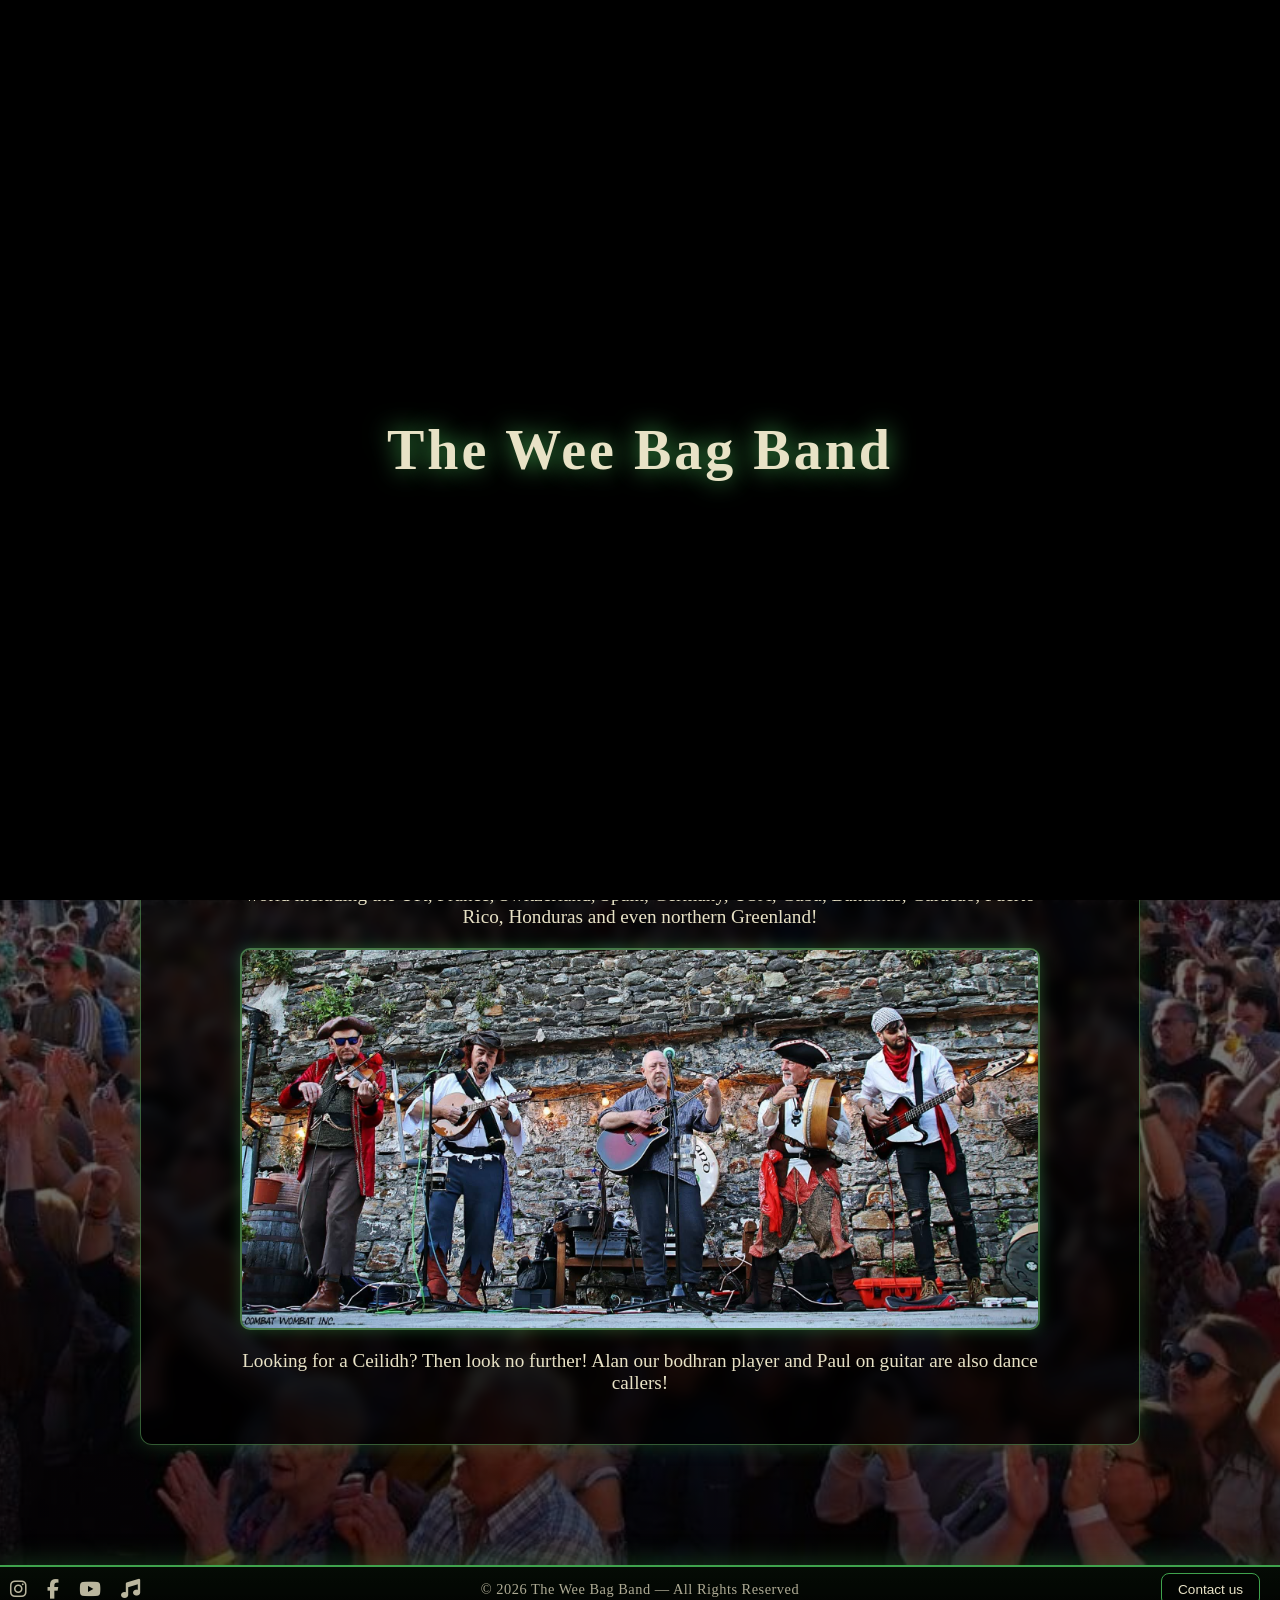
==== index.html @ 39d81d32 "Add files via upload" ====
<!DOCTYPE html>
<html lang="en">

<head>
    <meta charset="UTF-8" />
    <meta name="viewport" content="width=device-width, initial-scale=1.0" />
    <title>The Wee Bag Band</title>

    <link rel="stylesheet" href="style.css" />
    <link rel="stylesheet" href="intro.css" />
    <link rel="stylesheet" href="https://cdnjs.cloudflare.com/ajax/libs/font-awesome/6.5.0/css/all.min.css" />
    
</head>

<body>

    <div id="intro">
        <h1>The Wee Bag Band</h1>
    </div>

    <!-- Top banner with shimmer/mist effect and logo -->
    <header id="banner" class="banner">

        <div class="mist"></div>

        <div class="bannerContent">

            <div class="mainLogo">
                <a href="index.html">
                    <img src="Images/logo2.png" alt="The Wee Bag Band Logo">
                </a>
            </div>

        </div>

    </header>

    <!-- Navigation bar underneath -->
    <nav class="navBar">
        <a href="index.html" class="active">Home</a>
        <a href="members.html">Members</a>
        <a href="diary.html">Diary</a>
        <a href="media.html">Media</a>
        <a href="enquiries.html">Enquiries</a>
    </nav>

    <main class="heroSection">

        <!-- Content inside a box -->
        <section class="main">
            <h1>Welcome to the Wee Bag Bands website!</h1>

            <p>
                Based in North Wales, The Wee Bag Band's raison d'être is to bring mad, bad, trad,
                popular and contemporary diddly, diddly Irish/Celtic music and song to the masses
                at pubs, clubs, doos 'n festivals in North Wales, UK, infinity & beyond...
            </p>

            <p>
                We must be hitting the notes in the right order as to date our music has taken us
                to many parts of the world including the UK, France, Switzerland, Spain, Germany,
                USA, Cuba, Bahamas, Curacao, Puerto Rico, Honduras and even northern Greenland!
            </p>

            <img src="Images/wbbPirate.jpg" alt="WBBPirate" class="bodyImage">

            <p>
                Looking for a Ceilidh? Then look no further! Alan our bodhran player and Paul on
                guitar are also dance callers!
            </p>
        </section>

    </main>

<!-- Footer -->
<footer class="siteFooter">
    <div class="footerBottom">

        <div class="socialIcons">
            <a href="https://www.instagram.com/weebagband/" aria-label="Instagram">
                <i class="fab fa-instagram"></i>
            </a>

            <a href="https://www.facebook.com/weebagband" aria-label="Facebook">
                <i class="fab fa-facebook-f"></i>
            </a>

            <a href="https://www.youtube.com/@weebagband" aria-label="YouTube">
                <i class="fab fa-youtube"></i>
            </a>
            <a href="https://encoremusicians.com/The-Wee-Bag-Band" aria-label="Encore Musicians">
                <i class="fas fa-music"></i>
            </a>
        </div>

        <div class="footerText">
            © 2026 The Wee Bag Band — All Rights Reserved
        </div>

        <div class="contactArea">

    <button class="contactButton" id="contactBtn">
        Contact us
    </button>

    <div class="contactCard" id="contactCard">

        <div class="cardHeader">
            BAND CONTACT
        </div>

        <img src="Images/logo2.png"
             alt="Band Photo"
             class="contactImage">

        <div class="cardContent">

            <p><strong>Phone:</strong><br>
            +44 7860 435993</p>

            <p><strong>Email:</strong><br>
            rory@weebagband.co.uk</p>

            <div class="cardMessage">
                Available for bookings, festivals, weddings, functions, pridate doo's and live events.
            </div>

        </div>

    </div>

    </div>
</footer>

<script src="index.js"></script>
<script src="intro.js"></script>

</body>

</html>
---- style.css ----
* {
  box-sizing: border-box;
}

body {
  margin: 0;
  font-family: Georgia, serif;
  background: #000;
  color: #e8e2c6;
  overflow-x: hidden;
}

/* HEADER */
#banner {
  position: relative;
  padding: 40px;
  text-align: center;

  background:
    radial-gradient(circle at center, rgba(63, 163, 77, 0.18), transparent 35%),
    linear-gradient(to bottom, #061006, #000);

  overflow: hidden;
}


/* MOUSE TAIL */
.clover {
  position: fixed;
  pointer-events: none;
  transform: translate(-50%, -50%);
  z-index: 9999;
  animation: cloverFade 0.2s ease-out forwards;
}

@keyframes cloverFade {
  0% {
    opacity: 1;
    transform: translate(-50%, -50%) scale(1) rotate(0deg);
  }
  100% {
    opacity: 0;
    transform: translate(-50%, -90%) scale(0.4) rotate(120deg);
  }
}



/* shimmer */
#banner::after {
  content: "";
  position: absolute;
  top: 0;
  left: -100%;
  width: 200%;
  height: 515px;

  background: linear-gradient(
    120deg,
    transparent 35%,
    rgba(255, 255, 255, 0.12),
    rgba(255, 255, 255, 0.25),
    rgba(255, 255, 255, 0.12),
    transparent 100%
  );

  pointer-events: none;
  z-index: 2;

  animation: shimmerSweep 3s infinite;
}

@keyframes shimmerSweep {
  0% {
    transform: translateX(0);
    opacity: 0;
  }

  30% {
    opacity: 0.4;
  }

  100% {
    transform: translateX(50%);
    opacity: 0;
  }
}

/* banner content */
.bannerContent {
  position: relative;
  z-index: 3;
}

.mainLogo {
  opacity: 0;
  transition: opacity 1s ease;
}

.mainLogo.show {
  opacity: 1;
}

.mainLogo img {
  width: 35%;
  max-width: 430px;
  height: auto;
}

/* navigation */
.navBar {
  text-align: center;
  width: 100%;
  padding: 18px 0;
  background: rgba(12, 32, 12, 0.72);
  border-top: 2px solid #3fa34d;
  border-bottom: 2px solid #3fa34d;
  backdrop-filter: blur(8px);
  box-shadow: 0 0 25px rgba(63, 163, 77, 0.45);
}

.navBar a {
  color: #e8e2c6;
  margin: 0 20px;
  text-decoration: none;
  font-size: 1.2rem;
  letter-spacing: 1px;
  transition: 0.3s ease;
}

.navBar a:hover,
.navBar a.active {
  color: #7fe27f;
  text-shadow: 0 0 10px #3fa34d;
}

/* HERO SECTION */
.heroSection {
  background-image:
    linear-gradient(rgba(0, 0, 0, 0.45), rgba(0, 0, 0, 0.65)),
    url("Images/ruthin_crowd.jpg");

  background-size: cover;
  background-position: bottom;
  background-repeat: no-repeat;

  padding: 60px 20px;
}

/* MAIN CONTENT */
.main {
  position: relative;

  margin: 40px auto 60px;

  background: rgba(0, 0, 0, 0.7);

  padding: 40px 60px;

  border-radius: 12px;

  text-align: center;

  max-width: 1000px;
  width: 90%;

  backdrop-filter: blur(6px);

  border: 1px solid rgba(127, 226, 127, 0.4);

  box-shadow: 0 0 20px rgba(63, 163, 77, 0.3);

  z-index: 5;
}

.main h1 {
  font-size: 2rem;
  margin-bottom: 15px;
  color: #7fe27f;
}

.main p {
  font-size: 1.2rem;
  margin: 10px auto;
  max-width: 800px;
}

/* body image */
.bodyImage {
  width: 100%;
  max-width: 800px;

  height: auto;

  margin: 20px auto;

  display: block;

  border-radius: 10px;

  border: 2px solid rgba(127, 226, 127, 0.5);

  box-shadow: 0 0 15px rgba(63, 163, 77, 0.4);
}

/* FOOTER */
.siteFooter {
  width: 100%;

  background: linear-gradient(to top, #020402, #071207);

  border-top: 2px solid #3fa34d;

  box-shadow: 0 -5px 25px rgba(63, 163, 77, 0.25);
}

/* FOOTER CONTENT */
.footerBottom {
  position: relative;

  display: flex;
  align-items: center;
  justify-content: center;

  padding: 14px 20px;

  background: rgba(0, 0, 0, 0.35);

  font-size: 0.9rem;

  color: rgba(232, 226, 198, 0.75);
}

/* SOCIAL ICONS */
.socialIcons {
  position: absolute;

  left: 10px;

  display: flex;
  align-items: center;
  gap: 20px;
}

.socialIcons a {
  color: rgba(232, 226, 198, 0.8);

  font-size: 1.2rem;

  transition: all 0.25s ease;
}

.socialIcons a:hover {
  color: #3fa34d;

  transform: translateY(-2px);

  text-shadow: 0 0 10px rgba(63, 163, 77, 0.6);
}

/* COPYRIGHT TEXT */
.footerText {
  text-align: center;

  letter-spacing: 0.5px;
}

/* CONTACT AREA */
.contactArea {
  position: absolute;
  right: 20px;
}

/* CONTACT BUTTON */
.contactButton {
  padding: 8px 16px;
  border: 1px solid #3fa34d;
  background: rgba(0, 0, 0, 0.45);
  color: #e8e2c6;
  border-radius: 8px;
  cursor: pointer;
  font-size: 0.85rem;
  transition: all 0.25s ease;
}

.contactButton:hover {
  background: #3fa34d;
  color: #020402;
  box-shadow: 0 0 12px rgba(63, 163, 77, 0.6);
}

/* CONTACT CARD */
.contactCard {
  position: absolute;
  bottom: 55px;
  right: 0;
  width: 300px;
  padding: 18px;

  background: linear-gradient(to bottom right, #102010, #1b2f1b);
  border: 2px solid #3fa34d;
  border-radius: 14px;

  box-shadow: 0 0 25px rgba(63, 163, 77, 0.25);

  /* ANIMATION SETUP */
  opacity: 0;
  transform: translateY(15px);
  pointer-events: none;

  transition: all 0.3s ease;
}

.contactCard.showCard {
  opacity: 1;
  transform: translateY(0);
  pointer-events: auto;
}

.cardHeader {
  font-size: 0.75rem;
  letter-spacing: 2px;
  color: #8bcf95;
  margin-bottom: 14px;
}

.contactImage {
  position: absolute;
  top: 16px;
  right: 16px;
  width: 72px;
  height: 72px;
  object-fit: cover;
  border-radius: 10px;
  border: 2px solid #3fa34d;
}

.cardContent {
  padding-right: 90px;
}

.cardContent p {
  margin-bottom: 16px;
  line-height: 1.5;
}

.cardMessage {
  margin-top: 12px;
  padding-top: 12px;
  border-top: 1px solid rgba(255,255,255,0.15);
  font-size: 0.82rem;
  line-height: 1.5;
  color: rgba(232, 226, 198, 0.8);
}

/* MOBILE */
@media (max-width: 850px) {

  .mainLogo img {
    width: 55%;
  }

  .navBar a {
    display: inline-block;
    margin: 10px 12px;
  }

  .main {
    padding: 30px 20px;
  }

  .main p {
    font-size: 1rem;
  }

  /* FOOTER MOBILE */
  .footerBottom {
    flex-direction: column;

    gap: 12px;

    padding: 18px 15px;
  }

  .socialIcons {
    position: static;

    justify-content: center;
  }

  .footerText {
    font-size: 0.8rem;
  }

  .contactArea {
  position: static;
}

.contactCard {
  right: 50%;
  transform: translateX(50%);
  bottom: 70px;
  width: 260px;
}
}
---- intro.css ----
#intro {
position: fixed;
inset: 0;
display: flex;
justify-content: center;
align-items: center;
background: #000;
z-index: 10;
}

#intro h1 {
font-size: 3.5rem;
color: #e8e2c6;
opacity: 0;
letter-spacing: 3px;
text-align: center;
text-shadow: 0 0 20px #3fa34d;
animation: introGlow 3s ease forwards;
}

@keyframes introGlow {
0% {
opacity: 0;
transform: scale(0.85);
text-shadow: 0 0 0 #3fa34d;
}
100% {
opacity: 1;
transform: scale(1);
text-shadow: 0 0 25px #3fa34d;
}
}

#intro.fadeOut {
  opacity: 0;
  pointer-events: none;
  transition: opacity 1s ease;
}

#pageContent {
  opacity: 0;
  filter: blur(8px);

  transition: 
    opacity 1.2s ease,
    filter 1.2s ease;
}

#pageContent.pageLoaded {
  opacity: 1;
  filter: blur(0);
}
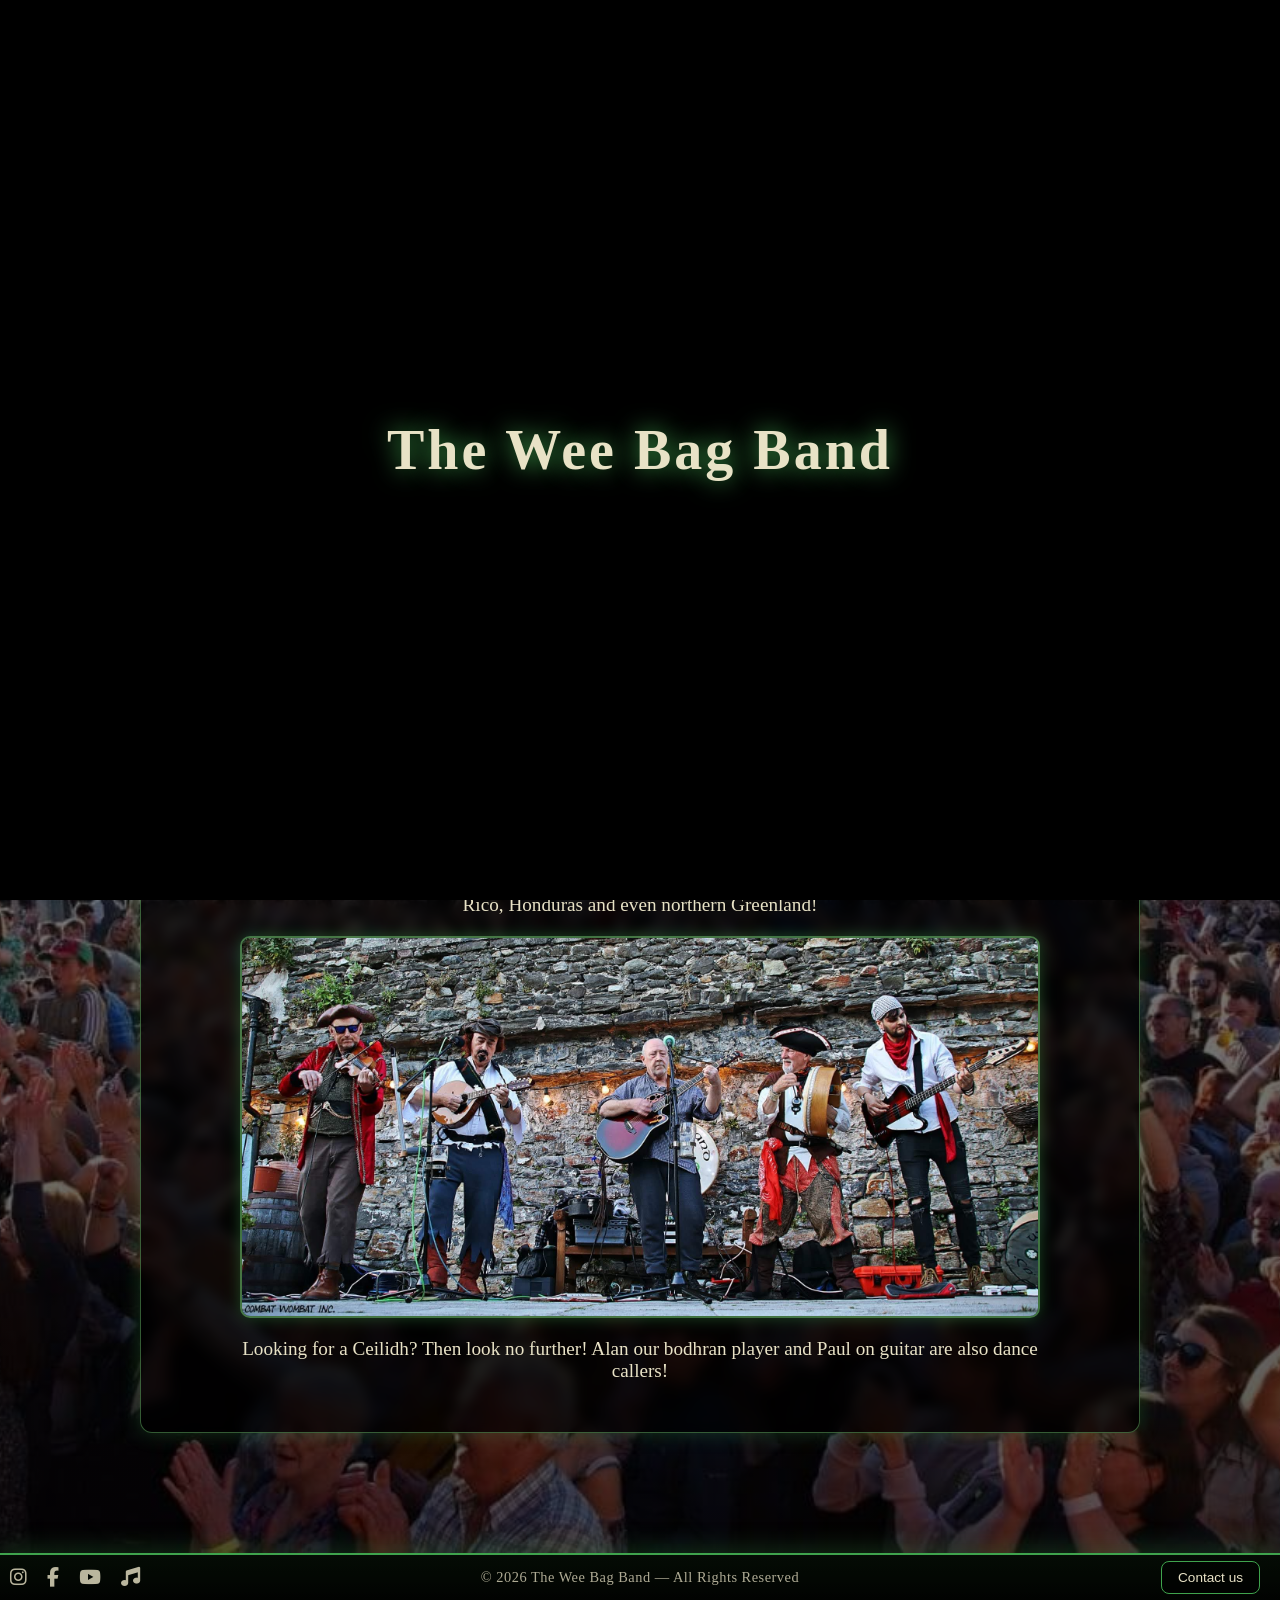
==== commit 42904be6: "Update index.html" ====
--- a/index.html
+++ b/index.html
@@ -2,13 +2,13 @@
 <html lang="en">
 
 <head>
-    <meta charset="UTF-8" />
-    <meta name="viewport" content="width=device-width, initial-scale=1.0" />
+    <meta charset="UTF-8" >
+    <meta name="viewport" content="width=device-width, initial-scale=1.0" >
     <title>The Wee Bag Band</title>
 
-    <link rel="stylesheet" href="style.css" />
-    <link rel="stylesheet" href="intro.css" />
-    <link rel="stylesheet" href="https://cdnjs.cloudflare.com/ajax/libs/font-awesome/6.5.0/css/all.min.css" />
+    <link rel="stylesheet" href="style.css" >
+    <link rel="stylesheet" href="intro.css" >
+    <link rel="stylesheet" href="https://cdnjs.cloudflare.com/ajax/libs/font-awesome/6.5.0/css/all.min.css"/>
     
 </head>
 
@@ -48,7 +48,7 @@
 
         <!-- Content inside a box -->
         <section class="main">
-            <h1>Welcome to the Wee Bag Bands website!</h1>
+            <h2>Welcome to the Wee Bag Bands website!</h2>
 
             <p>
                 Based in North Wales, The Wee Bag Band's raison d'être is to bring mad, bad, trad,
@@ -130,6 +130,8 @@
     </div>
 
     </div>
+    </div>
+
 </footer>
 
 <script src="index.js"></script>
@@ -137,4 +139,4 @@
 
 </body>
 
-</html>+</html>
--- a/style.css
+++ b/style.css
@@ -15,14 +15,11 @@
   position: relative;
   padding: 40px;
   text-align: center;
-
   background:
     radial-gradient(circle at center, rgba(63, 163, 77, 0.18), transparent 35%),
     linear-gradient(to bottom, #061006, #000);
-
   overflow: hidden;
 }
-
 
 /* MOUSE TAIL */
 .clover {
@@ -44,8 +41,6 @@
   }
 }
 
-
-
 /* shimmer */
 #banner::after {
   content: "";
@@ -54,7 +49,6 @@
   left: -100%;
   width: 200%;
   height: 515px;
-
   background: linear-gradient(
     120deg,
     transparent 35%,
@@ -63,10 +57,8 @@
     rgba(255, 255, 255, 0.12),
     transparent 100%
   );
-
   pointer-events: none;
   z-index: 2;
-
   animation: shimmerSweep 3s infinite;
 }
 
@@ -139,37 +131,25 @@
   background-image:
     linear-gradient(rgba(0, 0, 0, 0.45), rgba(0, 0, 0, 0.65)),
     url("Images/ruthin_crowd.jpg");
-
   background-size: cover;
   background-position: bottom;
   background-repeat: no-repeat;
-
   padding: 60px 20px;
 }
 
 /* MAIN CONTENT */
 .main {
   position: relative;
-
   margin: 40px auto 60px;
-
   background: rgba(0, 0, 0, 0.7);
-
   padding: 40px 60px;
-
   border-radius: 12px;
-
   text-align: center;
-
   max-width: 1000px;
   width: 90%;
-
   backdrop-filter: blur(6px);
-
   border: 1px solid rgba(127, 226, 127, 0.4);
-
   box-shadow: 0 0 20px rgba(63, 163, 77, 0.3);
-
   z-index: 5;
 }
 
@@ -189,54 +169,38 @@
 .bodyImage {
   width: 100%;
   max-width: 800px;
-
   height: auto;
-
   margin: 20px auto;
-
   display: block;
-
   border-radius: 10px;
-
   border: 2px solid rgba(127, 226, 127, 0.5);
-
   box-shadow: 0 0 15px rgba(63, 163, 77, 0.4);
 }
 
 /* FOOTER */
 .siteFooter {
   width: 100%;
-
   background: linear-gradient(to top, #020402, #071207);
-
   border-top: 2px solid #3fa34d;
-
   box-shadow: 0 -5px 25px rgba(63, 163, 77, 0.25);
 }
 
 /* FOOTER CONTENT */
 .footerBottom {
   position: relative;
-
   display: flex;
   align-items: center;
   justify-content: center;
-
   padding: 14px 20px;
-
   background: rgba(0, 0, 0, 0.35);
-
   font-size: 0.9rem;
-
   color: rgba(232, 226, 198, 0.75);
 }
 
 /* SOCIAL ICONS */
 .socialIcons {
   position: absolute;
-
   left: 10px;
-
   display: flex;
   align-items: center;
   gap: 20px;
@@ -244,24 +208,19 @@
 
 .socialIcons a {
   color: rgba(232, 226, 198, 0.8);
-
   font-size: 1.2rem;
-
   transition: all 0.25s ease;
 }
 
 .socialIcons a:hover {
   color: #3fa34d;
-
   transform: translateY(-2px);
-
   text-shadow: 0 0 10px rgba(63, 163, 77, 0.6);
 }
 
 /* COPYRIGHT TEXT */
 .footerText {
   text-align: center;
-
   letter-spacing: 0.5px;
 }
 
@@ -269,6 +228,7 @@
 .contactArea {
   position: absolute;
   right: 20px;
+  z-index: 10000;
 }
 
 /* CONTACT BUTTON */
@@ -296,19 +256,15 @@
   right: 0;
   width: 300px;
   padding: 18px;
-
   background: linear-gradient(to bottom right, #102010, #1b2f1b);
   border: 2px solid #3fa34d;
   border-radius: 14px;
-
   box-shadow: 0 0 25px rgba(63, 163, 77, 0.25);
-
-  /* ANIMATION SETUP */
   opacity: 0;
   transform: translateY(15px);
   pointer-events: none;
-
   transition: all 0.3s ease;
+  z-index: 10001;
 }
 
 .contactCard.showCard {
@@ -376,15 +332,12 @@
   /* FOOTER MOBILE */
   .footerBottom {
     flex-direction: column;
-
     gap: 12px;
-
     padding: 18px 15px;
   }
 
   .socialIcons {
     position: static;
-
     justify-content: center;
   }
 
@@ -392,14 +345,25 @@
     font-size: 0.8rem;
   }
 
+  /* MOBILE CONTACT PANEL */
   .contactArea {
-  position: static;
-}
-
-.contactCard {
-  right: 50%;
-  transform: translateX(50%);
-  bottom: 70px;
-  width: 260px;
-}
-}+    position: relative;
+    right: auto;
+    z-index: 10000;
+  }
+
+  .contactCard {
+    position: fixed;
+    left: 50%;
+    right: auto;
+    bottom: 90px;
+    width: calc(100vw - 32px);
+    max-width: 300px;
+    transform: translate(-50%, 15px);
+    z-index: 10001;
+  }
+
+  .contactCard.showCard {
+    transform: translate(-50%, 0);
+  }
+}
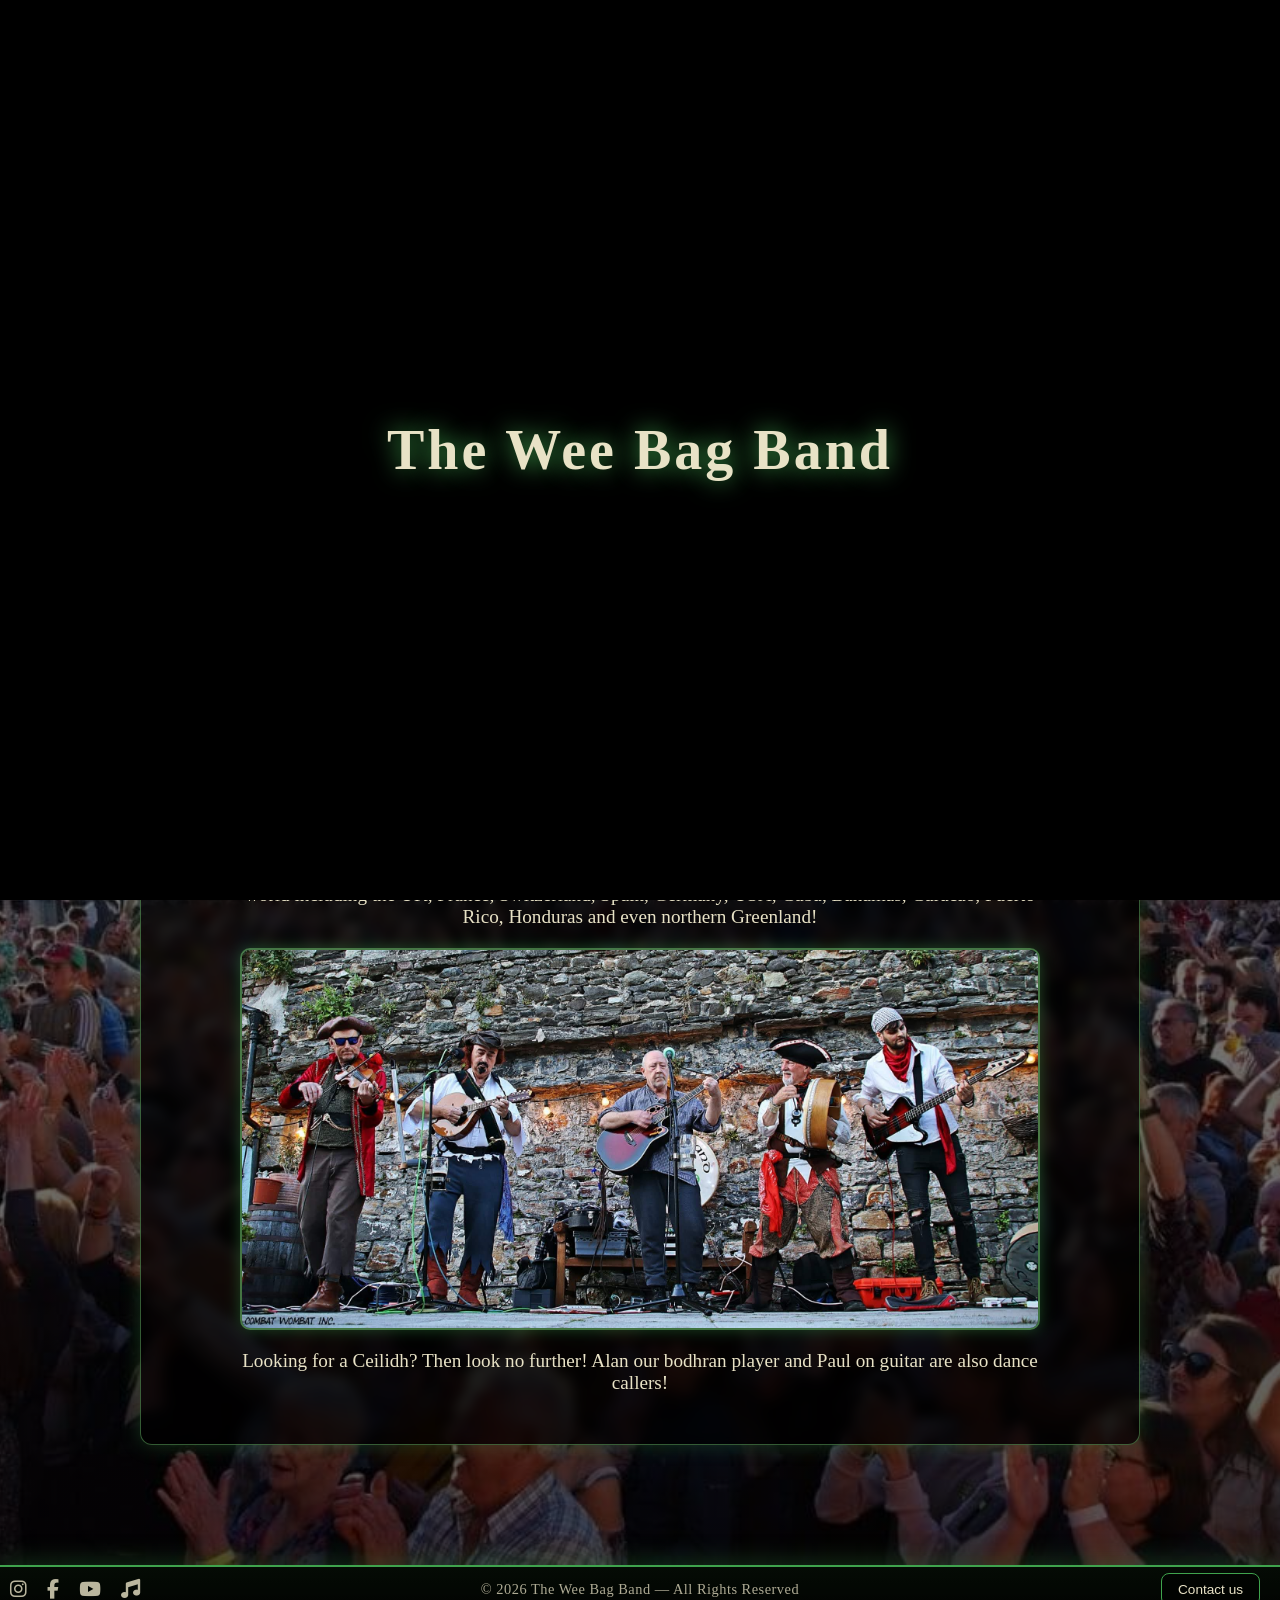
==== commit e3e4115a: "Update index.html" ====
--- a/index.html
+++ b/index.html
@@ -6,9 +6,9 @@
     <meta name="viewport" content="width=device-width, initial-scale=1.0" >
     <title>The Wee Bag Band</title>
 
-    <link rel="stylesheet" href="style.css" >
-    <link rel="stylesheet" href="intro.css" >
-    <link rel="stylesheet" href="https://cdnjs.cloudflare.com/ajax/libs/font-awesome/6.5.0/css/all.min.css"/>
+    <link rel="stylesheet" href="style.css" />
+    <link rel="stylesheet" href="intro.css" />
+    <link rel="stylesheet" href="https://cdnjs.cloudflare.com/ajax/libs/font-awesome/6.5.0/css/all.min.css" >
     
 </head>
 
@@ -48,7 +48,7 @@
 
         <!-- Content inside a box -->
         <section class="main">
-            <h2>Welcome to the Wee Bag Bands website!</h2>
+            <h1>Welcome to the Wee Bag Bands website!</h2>
 
             <p>
                 Based in North Wales, The Wee Bag Band's raison d'être is to bring mad, bad, trad,
